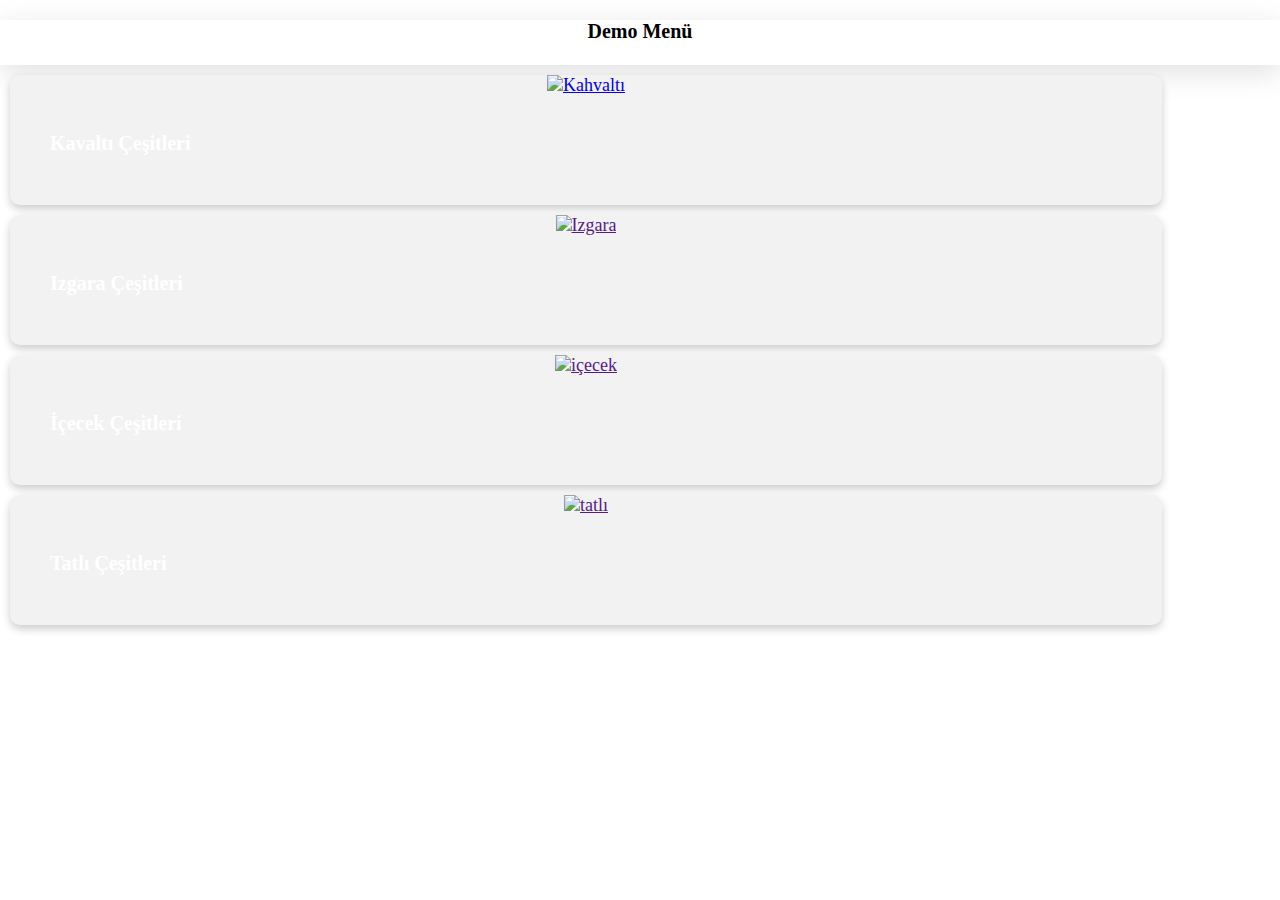
==== index.html @ cbecf635 "QR Menü başlangıç" ====
<!DOCTYPE html>
<html lang="en">

<head>
    <meta charset="UTF-8">
    <meta name="viewport" content="width=device-width, initial-scale=1.0">
    <link rel="stylesheet" href="https://cdnjs.cloudflare.com/ajax/libs/font-awesome/4.7.0/css/font-awesome.min.css">
    <link rel="stylesheet" href="style.css">
    <title>Document</title>
</head>

<body>

    <div class="mainContainer">
        <div class="navbar">
            <!-- <i class="fa-solid fa-arrow-left arrow"></i> -->
            <h3 class="head">Demo Menü</h3>
        </div>

        <div class="content">
            <!-- Card1 -->
            <div class="card">
                <a href="kahvaltı.html">
                    <img class="cardImg" src="http://kafdayi.com/assets/images/content/kahvalti.jpg" alt="Kahvaltı">
                    <div class="card-content">
                        <h3>Kavaltı Çeşitleri</h3>
                    </div>
                </a>
            </div>
            <!-- Card2 -->
            <div class="card">
                <a href="">
                    <img class="cardImg"
                        src="https://kewpie.co.id/media/image/thumbs/post/2018/12/20/6-barbeque-party_webs2-1360-480_thumb.JPG"
                        alt="Izgara">
                    <div class="card-content">
                        <h3>Izgara Çeşitleri</h3>
                    </div>
                </a>
            </div>
            <!-- Card3 -->
            <div class="card">
                <a href="">
                    <img class="cardImg"
                        src="https://blog.elgi.com/wp-content/uploads/2018/09/shutterstock_648584845-1024x683.jpg"
                        alt="içecek">
                    <div class="card-content">
                        <h3>İçecek Çeşitleri</h3>
                    </div>
                </a>
            </div>
            <!-- Card4 -->
            <div class="card">
                <a href="">
                    <img class="cardImg"
                        src="https://blog.elgi.com/wp-content/uploads/2018/09/shutterstock_648584845-1024x683.jpg"
                        alt="tatlı">
                    <div class="card-content">
                        <h3>Tatlı Çeşitleri</h3>
                    </div>
                </a>
            </div>
        </div>
    </div>

    <script src="script.js"></script>
</body>

</html>
---- style.css ----
body{
    box-sizing: border-box;
    margin: 0;
    height: 100vh;
    display: flex;
    justify-content: center;
    align-items: center;
}

@media (min-height: 5%) {
  .navbar{
    height: 5%;
  }

}

@media (min-width: 1200px) {
  body{
    font-size: 18px;
  }
}


.mainContainer{
    width: 100%;
    height: 100%;
}

.navbar{
    width: 100%;
    height: 5%;
    box-shadow: rgba(100, 100, 111, 0.2) 0px 7px 29px 0px;
}

.head{
    text-align: center !important;
    justify-content: space-around;
}

.card {
    width: 90%;
    height: 130px;
    background-color: #f2f2f2;
    position: relative;
    border-radius: 10px;
    text-align: center;
    margin: 10px !important;
    overflow: hidden;
    box-shadow: 0 4px 8px 0 rgba(0, 0, 0, 0.2);
  }
  
  .cardImg {
    width: 100% !important;
    height: 100% !important;
    object-fit: cover;
    transition: transform 0.5s;
    
  }
  
  .card:hover img {
    transform: scale(1.2);
  }
  
  .card-content {
    position: absolute;
    bottom: 0;
    left: 0;
    padding: 40px;
    color: #fff;
  }
  
  @keyframes slideIn {
    from {
      transform: translateX(-100%);
    }
  
    to {
      transform: translateX(0);
    }
  }
  
  @keyframes fadeIn {
    from {
      opacity: 0;
    }
  
    to {
      opacity: 1;
    }
  }
  
  h3{
    font-size: 20px;
    font-weight: 600;
    margin-bottom: 10px;
  }

  .img-text {
    color: rgb(0, 0, 0);
  }
  
  .card:hover .card-content p {
    animation: slideIn 1s forwards;
  }

  .menuBtn{
    border-radius: 30px;
    border: none;
    background-color: gray;
    color: white;
    margin-right: 0%;
  }

  .contentImg{
    width: 30%;
    float: left;
    margin: 0 10px 10px 10px;
  }

  .contentHead{
    margin-bottom: 0px;
  }
  .content{
    margin-top: 5px;
  }
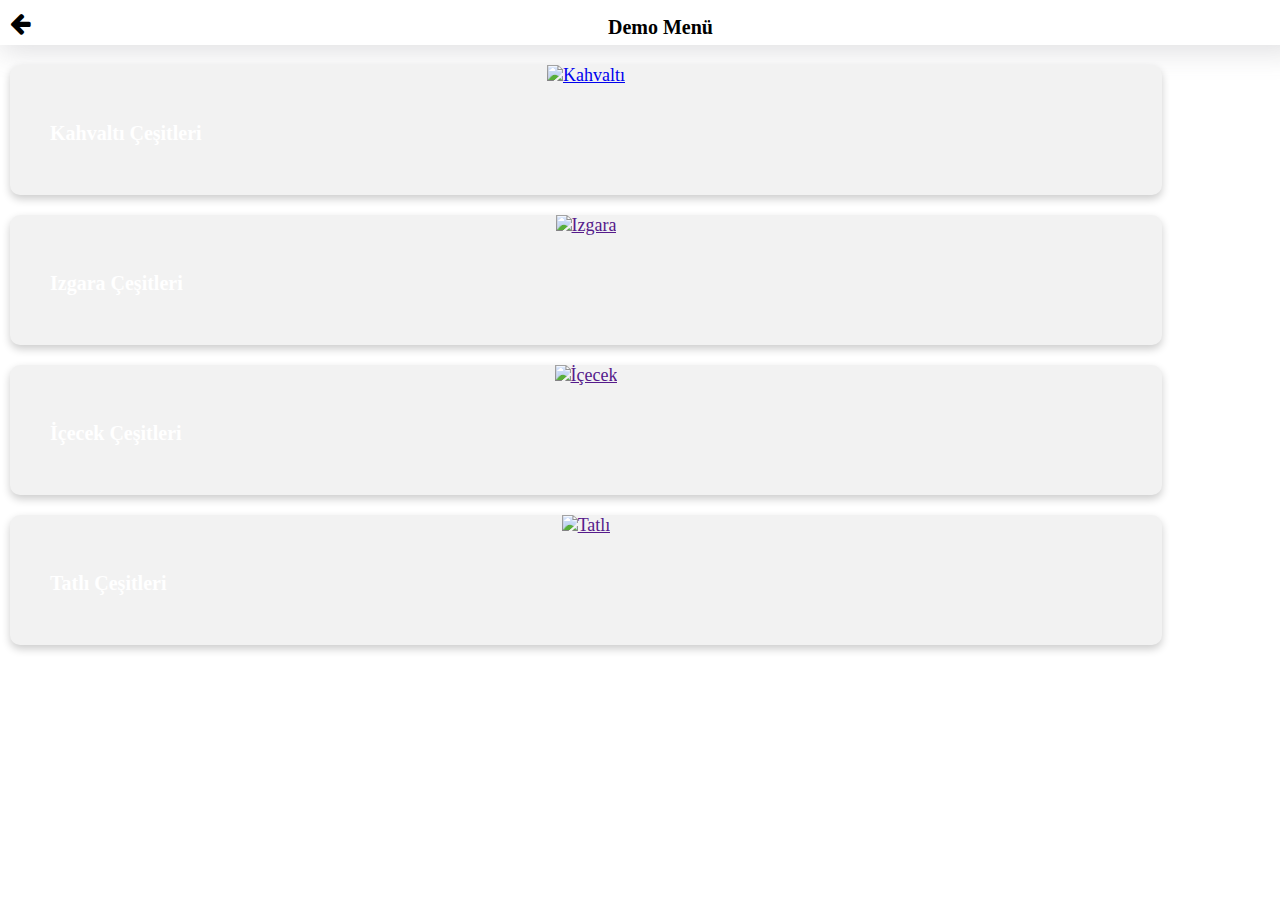
==== commit 98da0124: "Add files via upload" ====
--- a/index.html
+++ b/index.html
@@ -10,20 +10,20 @@
 </head>
 
 <body>
-
     <div class="mainContainer">
         <div class="navbar">
-            <!-- <i class="fa-solid fa-arrow-left arrow"></i> -->
+            <i class="fa fa-arrow-left arrow"></i>
             <h3 class="head">Demo Menü</h3>
+            <div class="arrow-placeholder"></div>
         </div>
 
         <div class="content">
             <!-- Card1 -->
             <div class="card">
-                <a href="kahvaltı.html">
+                <a href="kahvalti.html">
                     <img class="cardImg" src="http://kafdayi.com/assets/images/content/kahvalti.jpg" alt="Kahvaltı">
                     <div class="card-content">
-                        <h3>Kavaltı Çeşitleri</h3>
+                        <h3>Kahvaltı Çeşitleri</h3>
                     </div>
                 </a>
             </div>
@@ -43,7 +43,7 @@
                 <a href="">
                     <img class="cardImg"
                         src="https://blog.elgi.com/wp-content/uploads/2018/09/shutterstock_648584845-1024x683.jpg"
-                        alt="içecek">
+                        alt="İçecek">
                     <div class="card-content">
                         <h3>İçecek Çeşitleri</h3>
                     </div>
@@ -52,9 +52,8 @@
             <!-- Card4 -->
             <div class="card">
                 <a href="">
-                    <img class="cardImg"
-                        src="https://blog.elgi.com/wp-content/uploads/2018/09/shutterstock_648584845-1024x683.jpg"
-                        alt="tatlı">
+                    <img class="cardImg" src="https://w.forfun.com/fetch/d3/d3810547291cf0bf5b19f7041141d989.jpeg"
+                        alt="Tatlı">
                     <div class="card-content">
                         <h3>Tatlı Çeşitleri</h3>
                     </div>
--- a/style.css
+++ b/style.css
@@ -1,125 +1,91 @@
-body{
-    box-sizing: border-box;
-    margin: 0;
-    height: 100vh;
-    display: flex;
-    justify-content: center;
-    align-items: center;
-}
-
-@media (min-height: 5%) {
-  .navbar{
-    height: 5%;
-  }
-
-}
-
-@media (min-width: 1200px) {
-  body{
-    font-size: 18px;
-  }
-}
-
-
-.mainContainer{
-    width: 100%;
-    height: 100%;
-}
-
-.navbar{
-    width: 100%;
-    height: 5%;
-    box-shadow: rgba(100, 100, 111, 0.2) 0px 7px 29px 0px;
-}
-
-.head{
-    text-align: center !important;
-    justify-content: space-around;
-}
-
-.card {
-    width: 90%;
-    height: 130px;
-    background-color: #f2f2f2;
-    position: relative;
-    border-radius: 10px;
-    text-align: center;
-    margin: 10px !important;
-    overflow: hidden;
-    box-shadow: 0 4px 8px 0 rgba(0, 0, 0, 0.2);
-  }
-  
-  .cardImg {
-    width: 100% !important;
-    height: 100% !important;
-    object-fit: cover;
-    transition: transform 0.5s;
-    
-  }
-  
-  .card:hover img {
-    transform: scale(1.2);
-  }
-  
-  .card-content {
-    position: absolute;
-    bottom: 0;
-    left: 0;
-    padding: 40px;
-    color: #fff;
-  }
-  
-  @keyframes slideIn {
-    from {
-      transform: translateX(-100%);
-    }
-  
-    to {
-      transform: translateX(0);
-    }
-  }
-  
-  @keyframes fadeIn {
-    from {
-      opacity: 0;
-    }
-  
-    to {
-      opacity: 1;
-    }
-  }
-  
-  h3{
-    font-size: 20px;
-    font-weight: 600;
-    margin-bottom: 10px;
-  }
-
-  .img-text {
-    color: rgb(0, 0, 0);
-  }
-  
-  .card:hover .card-content p {
-    animation: slideIn 1s forwards;
-  }
-
-  .menuBtn{
-    border-radius: 30px;
-    border: none;
-    background-color: gray;
-    color: white;
-    margin-right: 0%;
-  }
-
-  .contentImg{
-    width: 30%;
-    float: left;
-    margin: 0 10px 10px 10px;
-  }
-
-  .contentHead{
-    margin-bottom: 0px;
-  }
-  .content{
-    margin-top: 5px;
-  }+        body {
+            box-sizing: border-box;
+            margin: 0;
+            height: 100vh;
+            display: flex;
+            justify-content: center;
+            align-items: center;
+        }
+
+        @media (min-width: 1200px) {
+            body {
+                font-size: 18px;
+            }
+        }
+
+        .mainContainer {
+            width: 100%;
+            height: 100%;
+        }
+
+        .navbar {
+            width: 100%;
+            height: 5%;
+            display: flex;
+            align-items: center;
+            justify-content: space-between;
+            padding: 0 10px;
+            box-shadow: rgba(100, 100, 111, 0.2) 0px 7px 29px 0px;
+        }
+
+        .navbar .head {
+            
+            text-align: center;
+        }
+
+        .navbar .arrow {
+            font-size: 24px;
+            cursor: pointer;
+            
+        }
+
+        .content {
+            margin-top: 10px;
+            display: flex;
+            flex-direction: column;
+        }
+
+        .card {
+            width: 90%;
+            height: 130px;
+            background-color: #f2f2f2;
+            position: relative;
+            border-radius: 10px;
+            text-align: center;
+            margin: 10px;
+            overflow: hidden;
+            box-shadow: 0 4px 8px 0 rgba(0, 0, 0, 0.2);
+        }
+
+        .cardImg {
+            width: 100%;
+            height: 100%;
+            object-fit: cover;
+            transition: transform 0.5s;
+        }
+
+        .card:hover img {
+            transform: scale(1.2);
+        }
+
+        .card-content {
+            position: absolute;
+            bottom: 0;
+            left: 0;
+            padding: 40px;
+            color: #fff;
+        }
+
+        h3 {
+            font-size: 20px;
+            font-weight: 600;
+            margin-bottom: 10px;
+        }
+
+        .menuBtn {
+            border-radius: 30px;
+            border: none;
+            background-color: gray;
+            color: white;
+            margin-right: 0;
+        }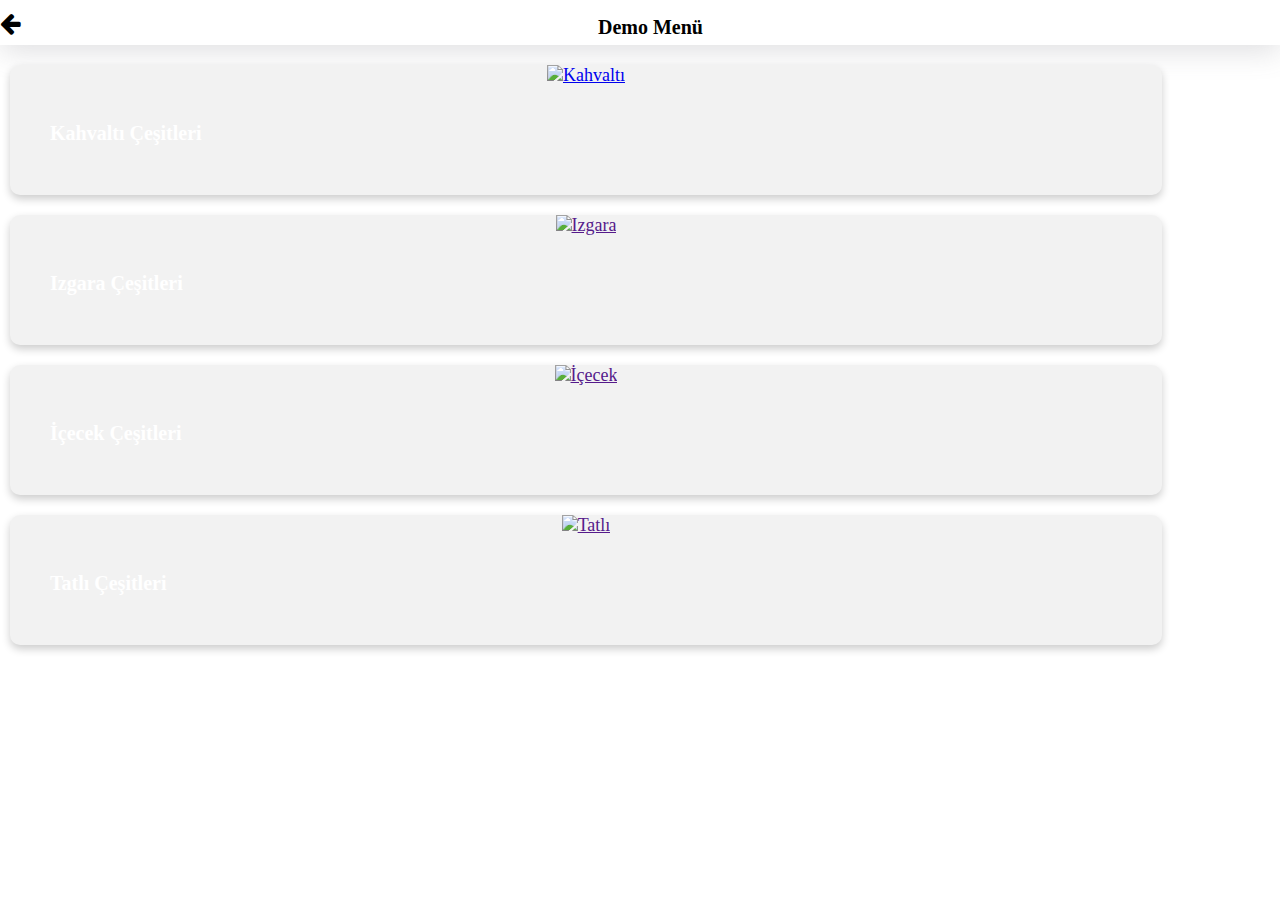
==== commit 41fdd380: "a" ====
--- a/index.html
+++ b/index.html
@@ -7,6 +7,105 @@
     <link rel="stylesheet" href="https://cdnjs.cloudflare.com/ajax/libs/font-awesome/4.7.0/css/font-awesome.min.css">
     <link rel="stylesheet" href="style.css">
     <title>Document</title>
+    <style>
+                body {
+            box-sizing: border-box;
+            margin: 0;
+            height: 100vh;
+            display: flex;
+            justify-content: center;
+            align-items: center;
+        }
+
+        @media (min-width: 1200px) {
+            body {
+                font-size: 18px;
+            }
+        }
+
+        .mainContainer {
+            width: 100%;
+            height: 100%;
+        }
+
+        .navbar {
+            width: 100%;
+            height: 5%;
+            display: flex;
+            align-items: center;
+            justify-content: space-between;
+            box-shadow: rgba(100, 100, 111, 0.2) 0px 7px 29px 0px;
+        }
+
+        .navbar .head {
+            
+            text-align: center;
+        }
+
+        .navbar .arrow {
+            font-size: 24px;
+            cursor: pointer;
+            
+        }
+
+        .content {
+            margin-top: 10px;
+            display: flex;
+            flex-direction: column;
+        }
+
+        .card {
+            width: 90%;
+            height: 130px;
+            background-color: #f2f2f2;
+            position: relative;
+            border-radius: 10px;
+            text-align: center;
+            margin: 10px;
+            overflow: hidden;
+            box-shadow: 0 4px 8px 0 rgba(0, 0, 0, 0.2);
+        }
+
+        .cardImg {
+            width: 100%;
+            height: 100%;
+            object-fit: cover;
+            transition: transform 0.5s;
+
+        }
+
+        .card:hover img {
+            transform: scale(1.2);
+        }
+
+        .card-content {
+            position: absolute;
+            bottom: 0;
+            left: 0;
+            padding: 40px;
+            color: #fff;
+        }
+
+        h3 {
+            font-size: 20px;
+            font-weight: 600;
+            margin-bottom: 10px;
+        }
+
+        .menuBtn {
+            border-radius: 30px;
+            border: none;
+            background-color: gray;
+            color: white;
+            margin-right: 0;
+        }
+
+        .contentImg{
+            width: 100%;
+            min-height: 150px;
+            background-color: gray;
+        }
+    </style>
 </head>
 
 <body>
--- a/style.css
+++ b/style.css
@@ -24,7 +24,6 @@
             display: flex;
             align-items: center;
             justify-content: space-between;
-            padding: 0 10px;
             box-shadow: rgba(100, 100, 111, 0.2) 0px 7px 29px 0px;
         }
 
@@ -62,6 +61,7 @@
             height: 100%;
             object-fit: cover;
             transition: transform 0.5s;
+
         }
 
         .card:hover img {
@@ -88,4 +88,10 @@
             background-color: gray;
             color: white;
             margin-right: 0;
+        }
+
+        .contentImg{
+            width: 100%;
+            min-height: 150px;
+            background-color: gray;
         }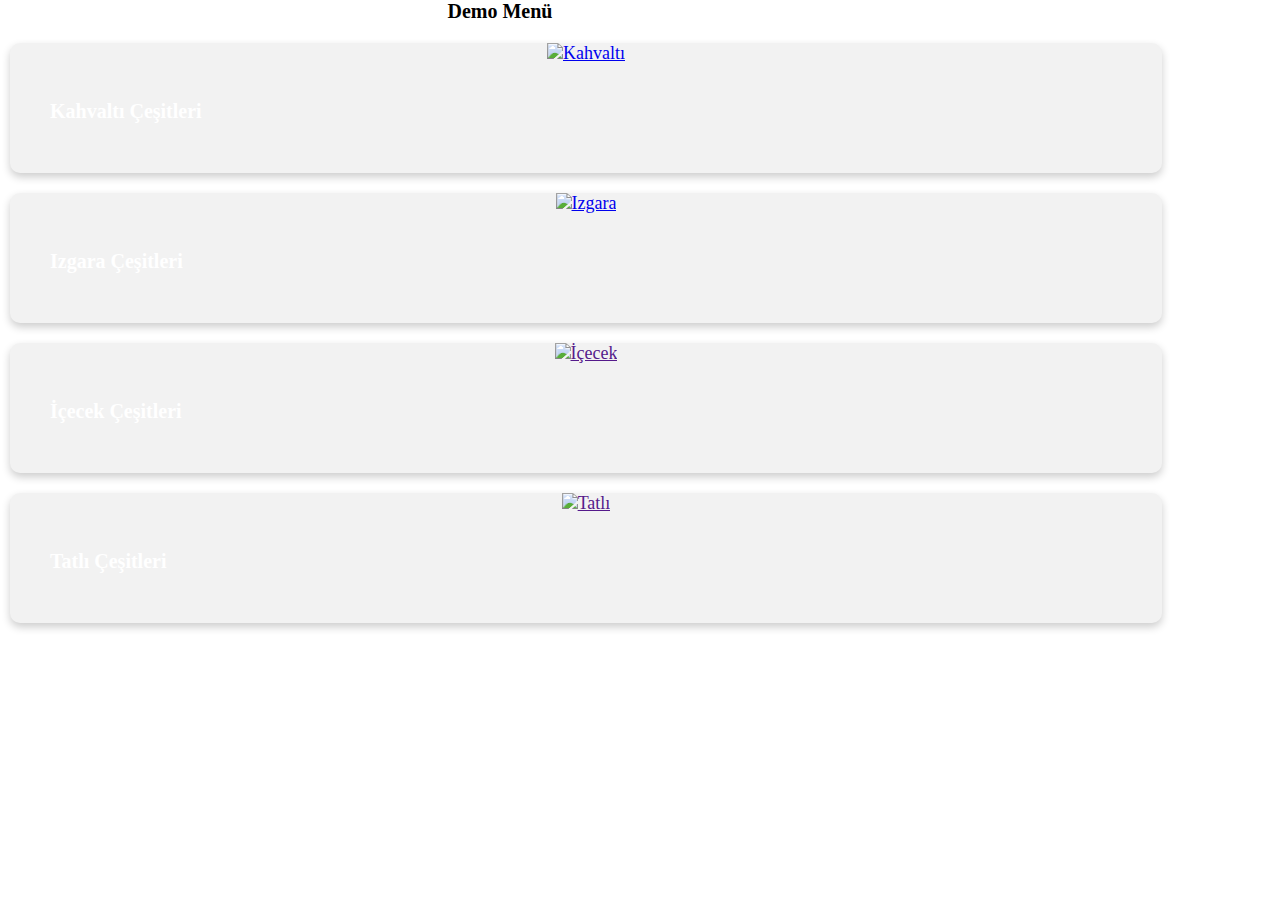
==== commit 1a665ffb: "ürün tasarımları iyileştirildi geri butonu eklendi" ====
--- a/index.html
+++ b/index.html
@@ -6,7 +6,7 @@
     <meta name="viewport" content="width=device-width, initial-scale=1.0">
     <link rel="stylesheet" href="https://cdnjs.cloudflare.com/ajax/libs/font-awesome/4.7.0/css/font-awesome.min.css">
     <link rel="stylesheet" href="style.css">
-    <title>Document</title>
+    <title>Ana Sayfa</title>
     <style>
                 body {
             box-sizing: border-box;
@@ -26,26 +26,27 @@
         .mainContainer {
             width: 100%;
             height: 100%;
+            
         }
 
-        .navbar {
-            width: 100%;
-            height: 5%;
-            display: flex;
-            align-items: center;
-            justify-content: space-between;
-            box-shadow: rgba(100, 100, 111, 0.2) 0px 7px 29px 0px;
+        .mainNavbar {
+            text-align: center;
         }
 
-        .navbar .head {
+        .head {
             
-            text-align: center;
+            max-width: 1000px;
+            margin: 0;
         }
 
         .navbar .arrow {
             font-size: 24px;
             cursor: pointer;
             
+        }
+
+        .navbar{
+            box-shadow: rgba(0, 0, 0, 0.25) 0px 54px 55px, rgba(0, 0, 0, 0.12) 0px -12px 30px, rgba(0, 0, 0, 0.12) 0px 4px 6px, rgba(0, 0, 0, 0.17) 0px 12px 13px, rgba(0, 0, 0, 0.09) 0px -3px 5px;    
         }
 
         .content {
@@ -105,15 +106,17 @@
             min-height: 150px;
             background-color: gray;
         }
+
+        .content-paragraph{
+            text-align: center;
+        }
     </style>
 </head>
 
 <body>
     <div class="mainContainer">
-        <div class="navbar">
-            <i class="fa fa-arrow-left arrow"></i>
+        <div class="mainNavbar">
             <h3 class="head">Demo Menü</h3>
-            <div class="arrow-placeholder"></div>
         </div>
 
         <div class="content">
@@ -128,7 +131,7 @@
             </div>
             <!-- Card2 -->
             <div class="card">
-                <a href="">
+                <a href="izgara.html">
                     <img class="cardImg"
                         src="https://kewpie.co.id/media/image/thumbs/post/2018/12/20/6-barbeque-party_webs2-1360-480_thumb.JPG"
                         alt="Izgara">
--- a/style.css
+++ b/style.css
@@ -16,26 +16,27 @@
         .mainContainer {
             width: 100%;
             height: 100%;
+            
         }
 
-        .navbar {
-            width: 100%;
-            height: 5%;
-            display: flex;
-            align-items: center;
-            justify-content: space-between;
-            box-shadow: rgba(100, 100, 111, 0.2) 0px 7px 29px 0px;
+        .mainNavbar {
+            text-align: center;
         }
 
-        .navbar .head {
+        .head {
             
-            text-align: center;
+            max-width: 1000px;
+            margin: 0;
         }
 
         .navbar .arrow {
             font-size: 24px;
             cursor: pointer;
             
+        }
+
+        .navbar{
+            box-shadow: rgba(0, 0, 0, 0.25) 0px 54px 55px, rgba(0, 0, 0, 0.12) 0px -12px 30px, rgba(0, 0, 0, 0.12) 0px 4px 6px, rgba(0, 0, 0, 0.17) 0px 12px 13px, rgba(0, 0, 0, 0.09) 0px -3px 5px;    
         }
 
         .content {
@@ -94,4 +95,8 @@
             width: 100%;
             min-height: 150px;
             background-color: gray;
+        }
+
+        .content-paragraph{
+            text-align: center;
         }